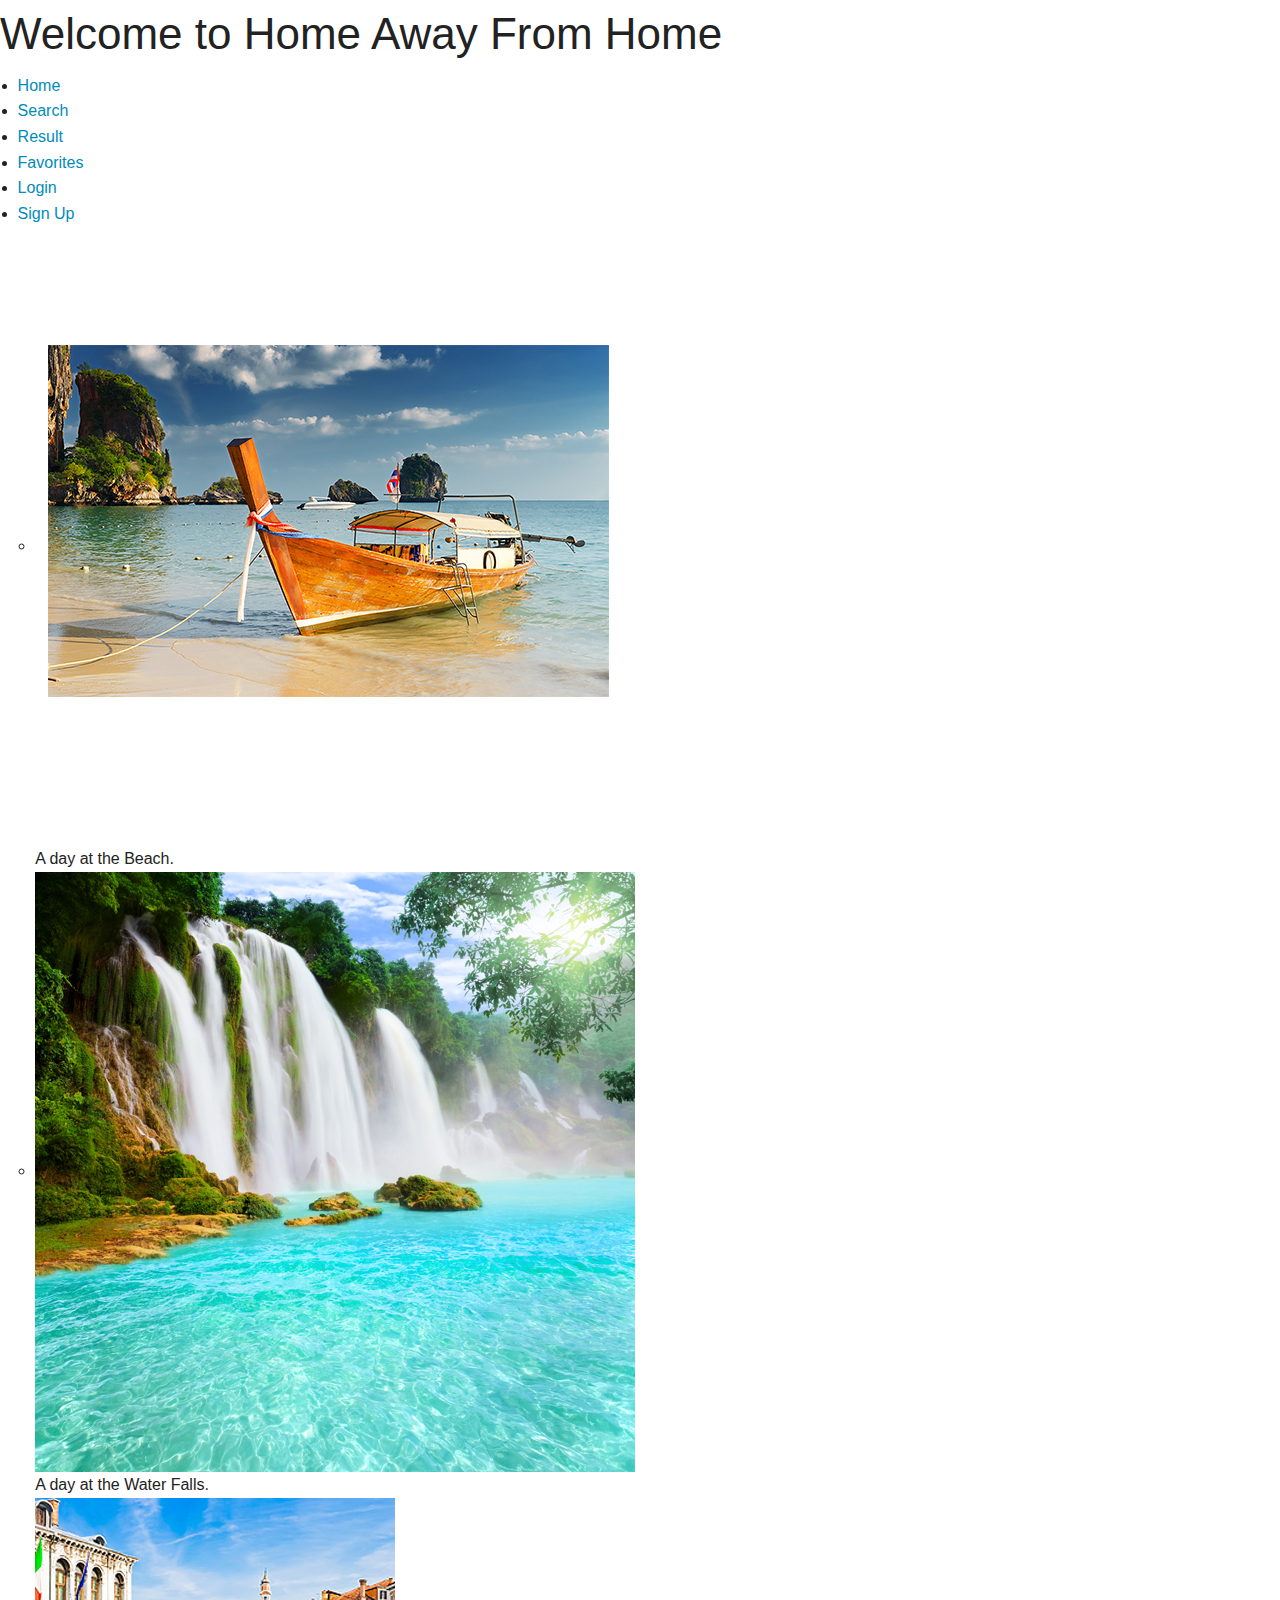
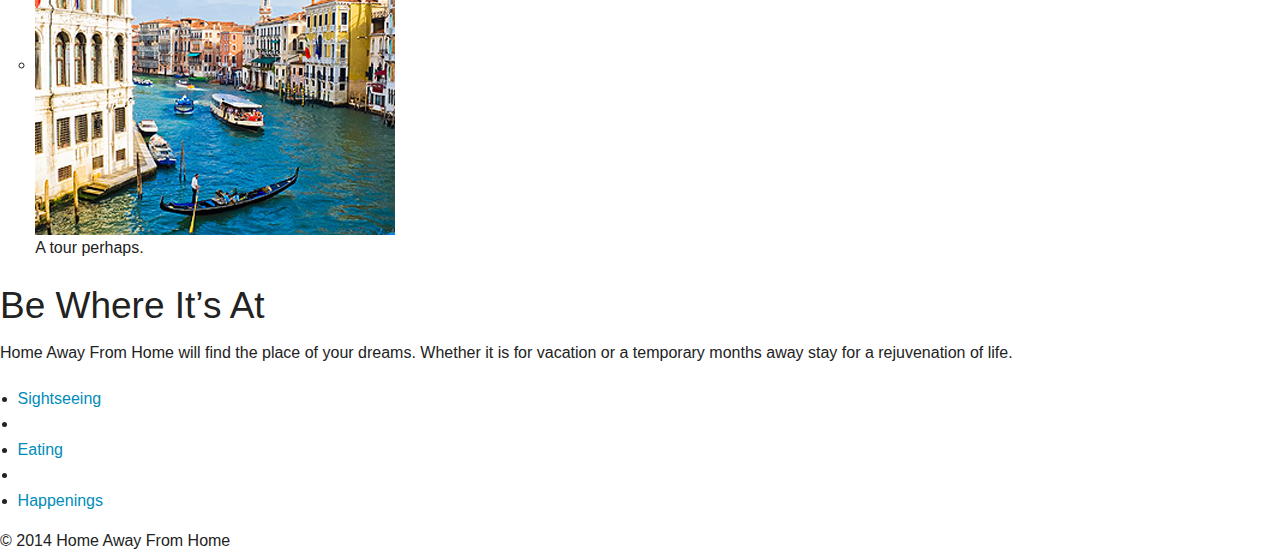
==== index.html @ 32c07650 "add framework and folders" ====
<!doctype html>
<html class="no-js" lang="en">
  <head>
    <meta charset="utf-8" />
    <meta name="viewport" content="width=device-width, initial-scale=1.0" />
    <title>Home Away From Home</title>
    <link rel="stylesheet" href="css/foundation.css" />
    <link rel="stylesheet" type="text/css" href="css/style.css">
    <script src="js/vendor/modernizr.js"></script>
  </head>
  <body>
     <div id= "homehead">
       <header=id"top">
        <h1>Welcome to Home Away From Home</h1>
      		<nav id="mainnav">
      		  	<ul>	
      		  		<li class="active"><a href="index.html">Home</a></li>
					<li><a href="search.html#">Search</a></li>
					<li><a href="result.html">Result</a></li>
					<li><a href="favorite.html">Favorites</a></li>
					<li><a href="login.html">Login</a></li>
					<li><a href="signup.html">Sign Up</a></li>
				</ul>
			</nav>
       </header=id"top">
		<div class="homeawayphoto-container">
		<ul data-orbit class="Homeaway photos-container">		
				<ul class="takealook-orbit" data-orbit> 
					<li> <img src="img/slida.jpg" alt="slide 1" /> 
						 <div class="orbit-caption"> A day at the Beach. </div></li> 
					<li> <img src="img/big1.jpg"alt="slide2" /> 
						 <div class="orbit-caption"> A day at the Water Falls. </div> </li>
					<li><img src="img/page1_img1.jpg" alt="slide 3" /> 
						 <div class="orbit-caption"> A tour perhaps. </div></li>	 
				</ul>
				</div>
				<article>
				<h2> Be Where It&rsquo;s At</h2>
					<p> Home Away From Home will find the place of your dreams.  Whether it is for 							vacation or a temporary months away stay for a rejuvenation of life.</p>
				</article>
				<aside>
					<ul>
					<li><a href="Sightseeing.html">Sightseeing</a></li>
					<li><li><a href="Eating.html">Eating</a></li></li>
					<li><li><a href="Whathappening.html">Happenings</a></li></li>
					</ul>
				</aside>
				<footer>&copy; 2014 Home Away From Home</footer>
</body>
</html>
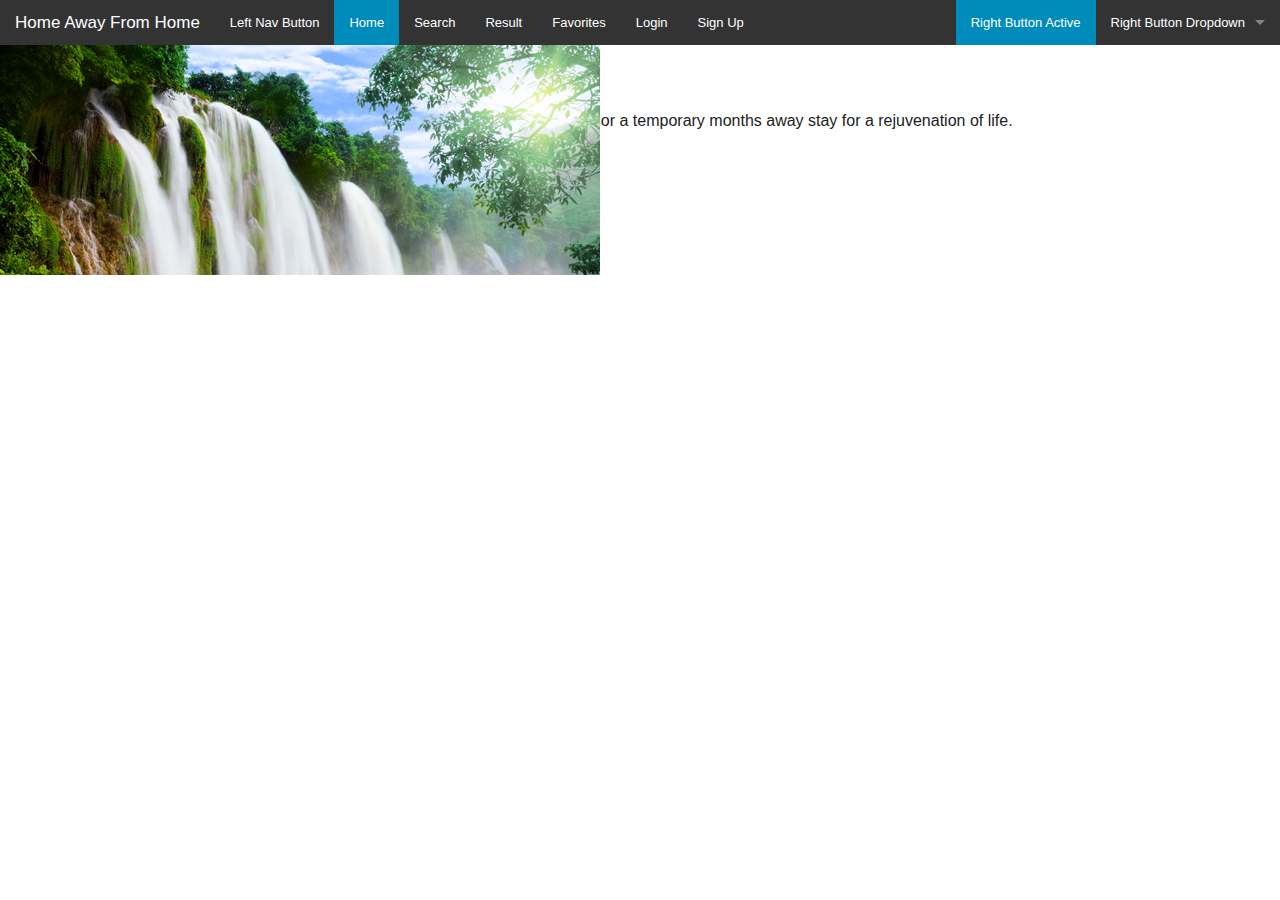
==== commit 11da30db: "getting image folder together" ====
--- a/index.html
+++ b/index.html
@@ -9,21 +9,31 @@
     <script src="js/vendor/modernizr.js"></script>
   </head>
   <body>
+     
      <div id= "homehead">
        <header=id"top">
-        <h1>Welcome to Home Away From Home</h1>
-      		<nav id="mainnav">
-      		  	<ul>	
-      		  		<li class="active"><a href="index.html">Home</a></li>
+       <nav class="top-bar" data-topbar> 
+       <ul class="title-area"> <li class="name"> 
+       <h1><a href="#">Home Away From Home</a></h1>
+        </li> <li class="toggle-topbar menu-icon"><a href="#">Menu</a></li> 
+        </ul> <section class="top-bar-section"> <!-- Right Nav Section --> 
+        <ul class="right">
+         <li class="active"> <a href="#">Right Button Active</a></li> 
+         <li class="has-dropdown"> <a href="#">Right Button Dropdown</a> 
+         <ul class="dropdown"> <li><a href="#">First link in dropdown</a></li> 
+         </ul> </li> </ul> <!-- Left Nav Section --> 
+         <ul class="left"> <li><a href="#">Left Nav Button</a></li> 
+         <li class="active"><a href="index.html">Home</a></li>
 					<li><a href="search.html#">Search</a></li>
 					<li><a href="result.html">Result</a></li>
 					<li><a href="favorite.html">Favorites</a></li>
 					<li><a href="login.html">Login</a></li>
 					<li><a href="signup.html">Sign Up</a></li>
-				</ul>
-			</nav>
+
+         </ul> </section> 
+         			
        </header=id"top">
-		<div class="homeawayphoto-container">
+		<!--<div class="homeawayphoto-container">
 		<ul data-orbit class="Homeaway photos-container">		
 				<ul class="takealook-orbit" data-orbit> 
 					<li> <img src="img/slida.jpg" alt="slide 1" /> 
@@ -33,16 +43,31 @@
 					<li><img src="img/page1_img1.jpg" alt="slide 3" /> 
 						 <div class="orbit-caption"> A tour perhaps. </div></li>	 
 				</ul>
-				</div>
+				</div>-->
+				<div class="orbit-container">
+					 <ul data-orbit class="example-orbit orbit-slides-container">
+					    <li>
+					      <img src="img/slida.jpg" alt="slide 1" />
+					      	<div class="orbit-caption">Caption One.</div>
+					    </li>
+					    <li class="active">
+					      <img src="img/big1.jpg" alt="slide 2" />
+					      	<div class="orbit-caption">Caption Two.</div>
+					    </li>
+					    <li>
+					      <img src="img/page1_img1.jpg" alt="slide 3" />
+					      	<div class="orbit-caption">Caption Three.</div>
+						  </li>
+					</ul>
 				<article>
-				<h2> Be Where It&rsquo;s At</h2>
-					<p> Home Away From Home will find the place of your dreams.  Whether it is for 							vacation or a temporary months away stay for a rejuvenation of life.</p>
+					<h2> Be Where It&rsquo;s At</h2>
+						<p> Home Away From Home will find the place of your dreams.  Whether it is for vacation or a temporary months away stay for a rejuvenation of life.</p>
 				</article>
 				<aside>
 					<ul>
-					<li><a href="Sightseeing.html">Sightseeing</a></li>
-					<li><li><a href="Eating.html">Eating</a></li></li>
-					<li><li><a href="Whathappening.html">Happenings</a></li></li>
+						<li><a href="Sightseeing.html">Sightseeing</a></li>
+						<li><li><a href="Eating.html">Eating</a></li></li>
+						<li><li><a href="Whathappening.html">Happenings</a></li></li>
 					</ul>
 				</aside>
 				<footer>&copy; 2014 Home Away From Home</footer>
